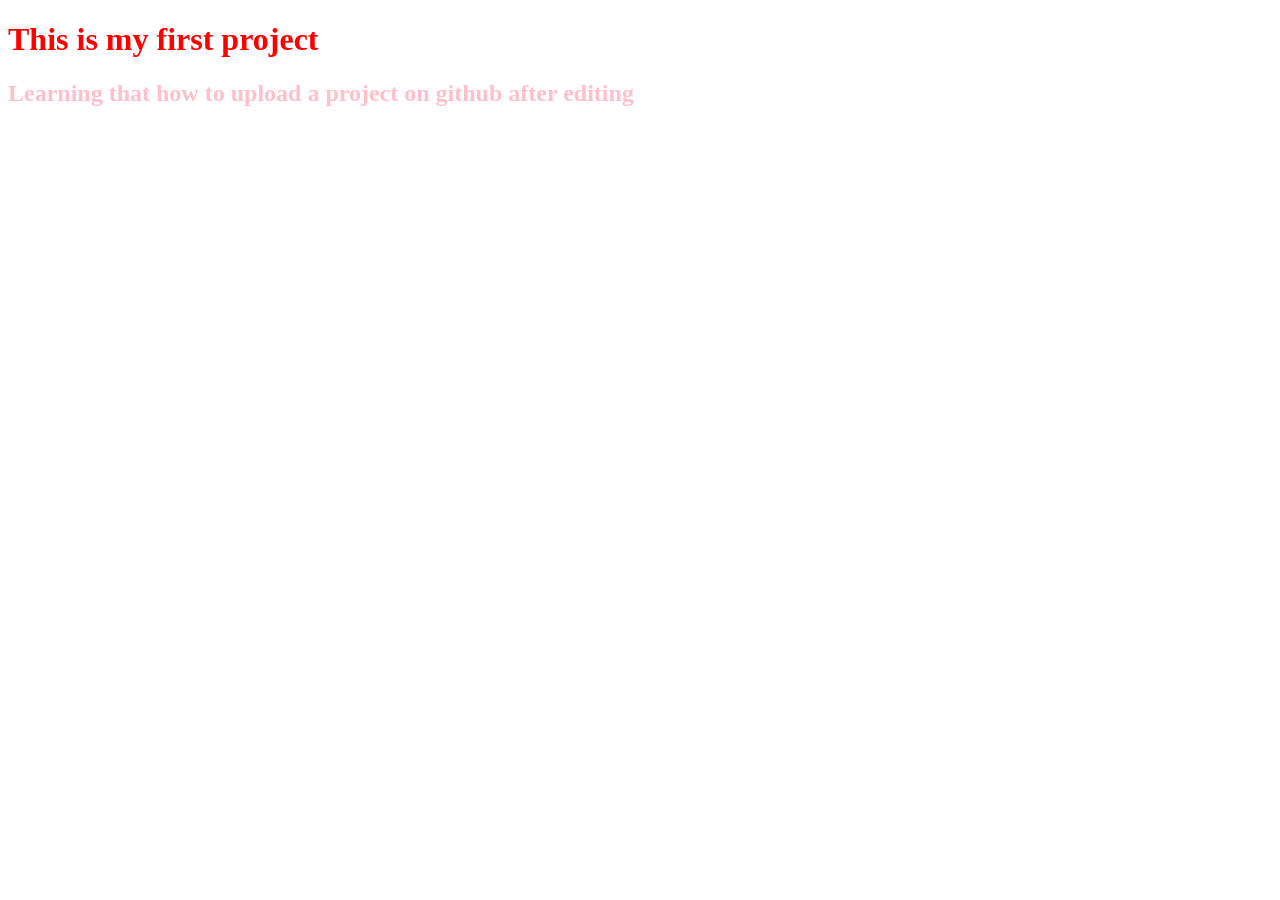
==== index.html @ 1d4a674b "initial upload" ====
<!DOCTYPE html>
<html lang="en">
<head>
    <meta charset="UTF-8">
    <meta name="viewport" content="width=device-width, initial-scale=1.0">
    <title>Document</title>
    <link rel="stylesheet" href="style.css">
</head>
<body>
    <h1>This is my first project</h1>
    <h2>Learning that how to upload a project on github after editing</h2>

</body>
</html>
---- style.css ----
h1{
    color: red;
}
h2{
    color: pink;
}
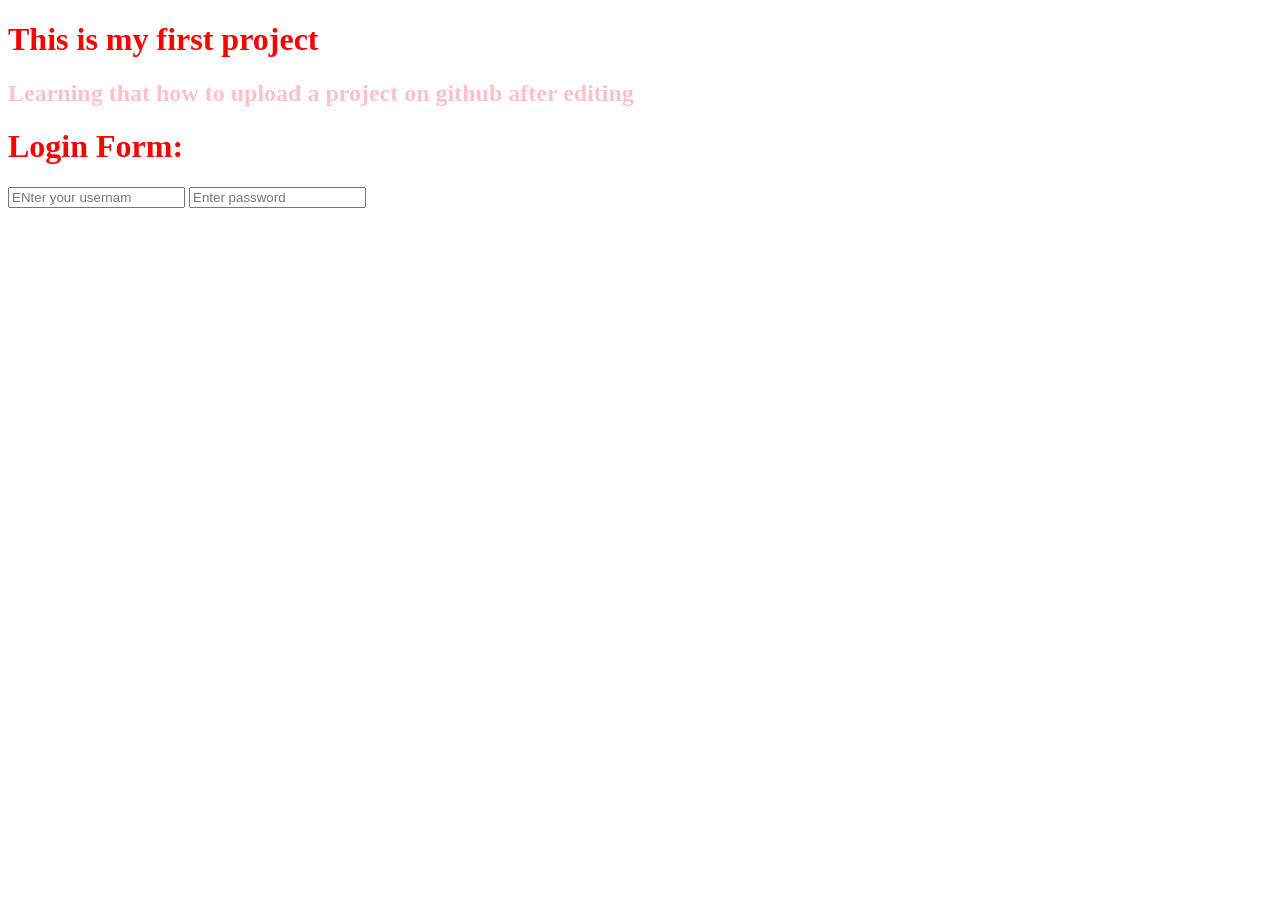
==== commit ebcaf911: "new feature add" ====
--- a/index.html
+++ b/index.html
@@ -9,6 +9,11 @@
 <body>
     <h1>This is my first project</h1>
     <h2>Learning that how to upload a project on github after editing</h2>
+    <h1>Login Form:</h1>
+    <form>
+        <input type="text" placeholder="ENter your usernam">
+        <input type="text" placeholder="Enter password">
+    </form>
 
 </body>
 </html>
